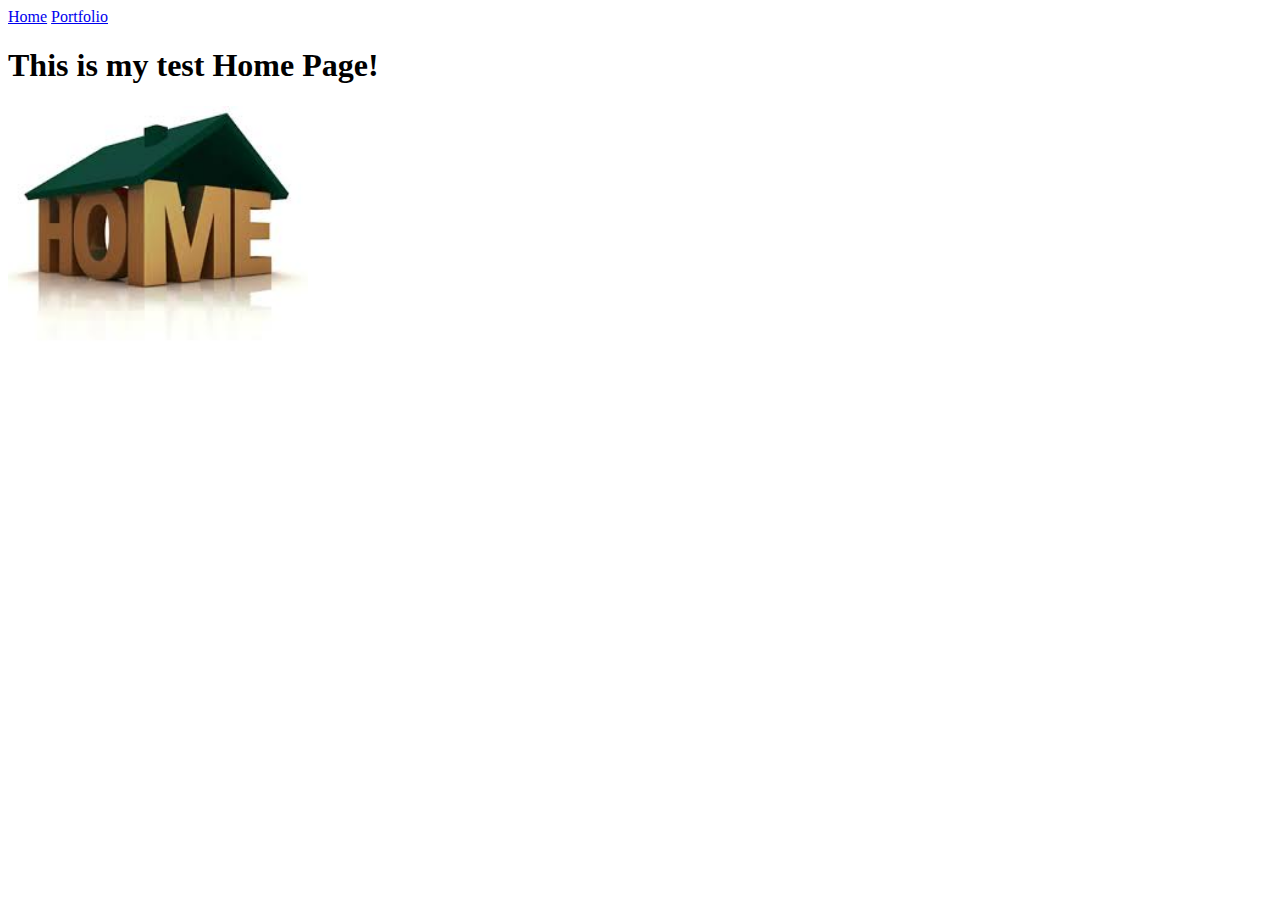
==== index.html @ 8ec56659 "Initial Commit" ====
<!doctype html>
<html lang="en">
  <head>
    <meta charset="utf-8">
    <title>Home</title>
  </head>
  <body>
    <a href="index.html">Home</a>
    <a href="portfolio.html">Portfolio</a>
    <h1>This is my test Home Page!</h1>
    <img src="images/home.jpg" height="250">
  </body>
</html>
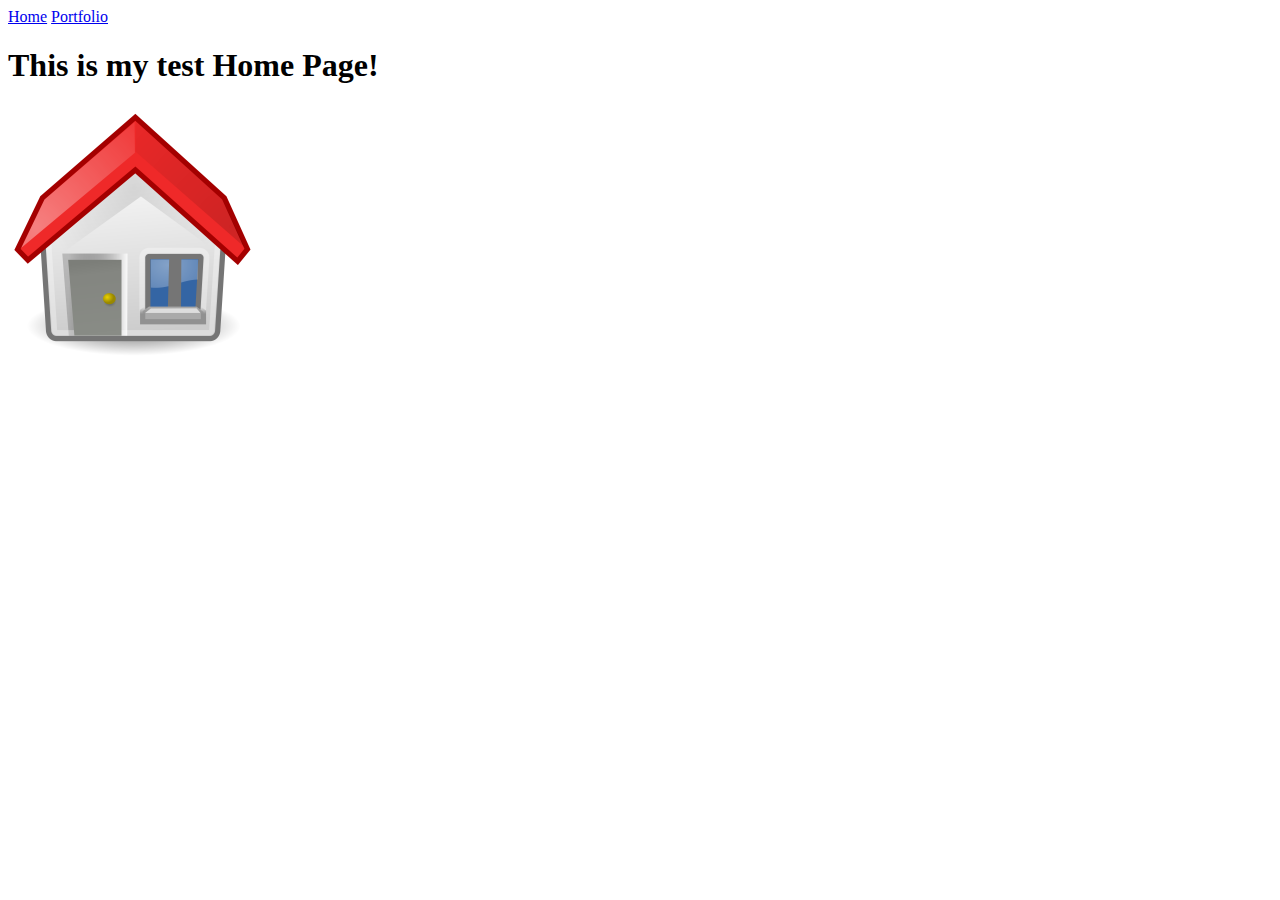
==== commit 14f8c241: "Changed home image" ====
--- a/index.html
+++ b/index.html
@@ -8,6 +8,6 @@
     <a href="index.html">Home</a>
     <a href="portfolio.html">Portfolio</a>
     <h1>This is my test Home Page!</h1>
-    <img src="images/home.jpg" height="250">
+    <img src="images/home.png" height="250">
   </body>
 </html>
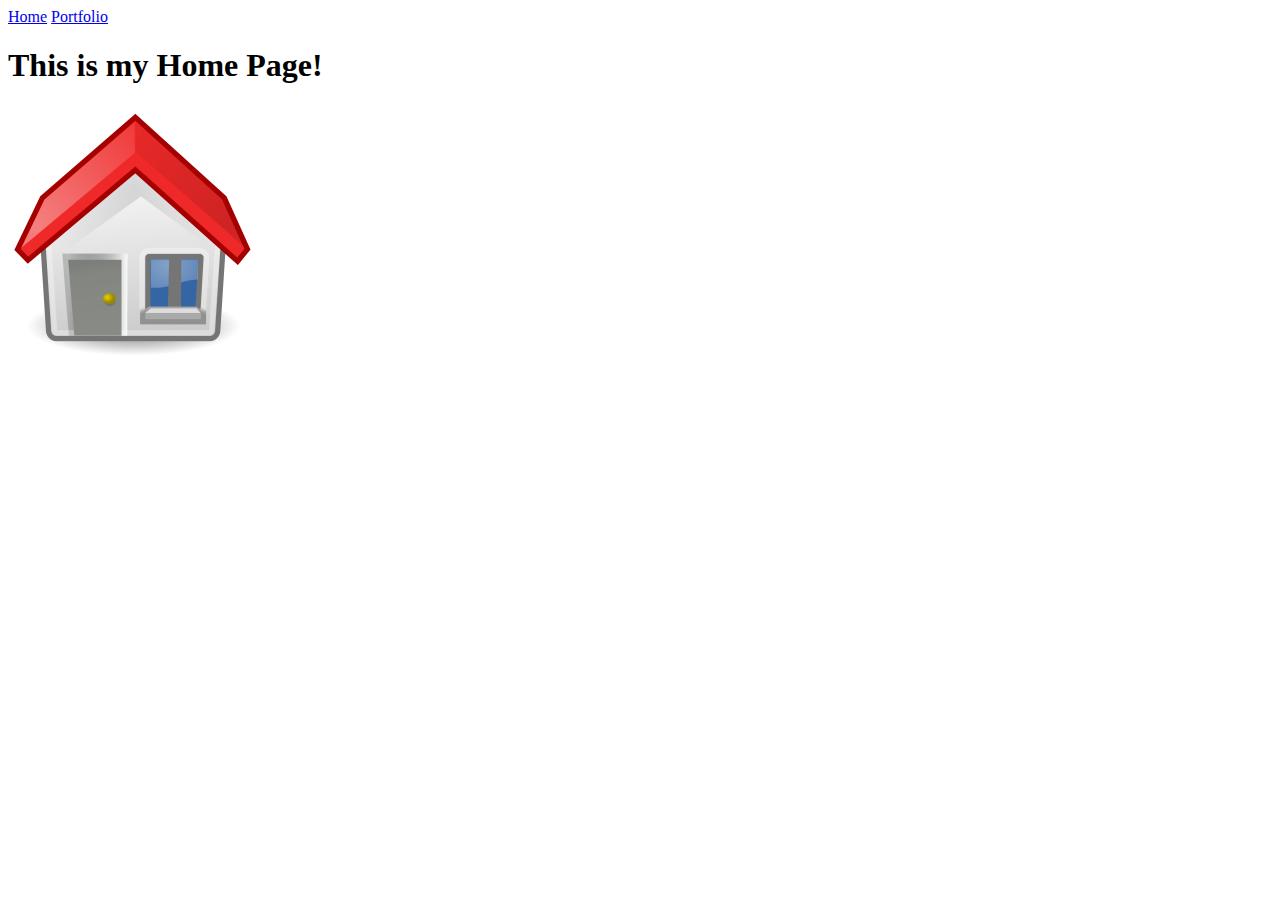
==== commit 774a3028: "Small typo" ====
--- a/index.html
+++ b/index.html
@@ -7,7 +7,7 @@
   <body>
     <a href="index.html">Home</a>
     <a href="portfolio.html">Portfolio</a>
-    <h1>This is my test Home Page!</h1>
+    <h1>This is my Home Page!</h1>
     <img src="images/home.png" height="250">
   </body>
 </html>
